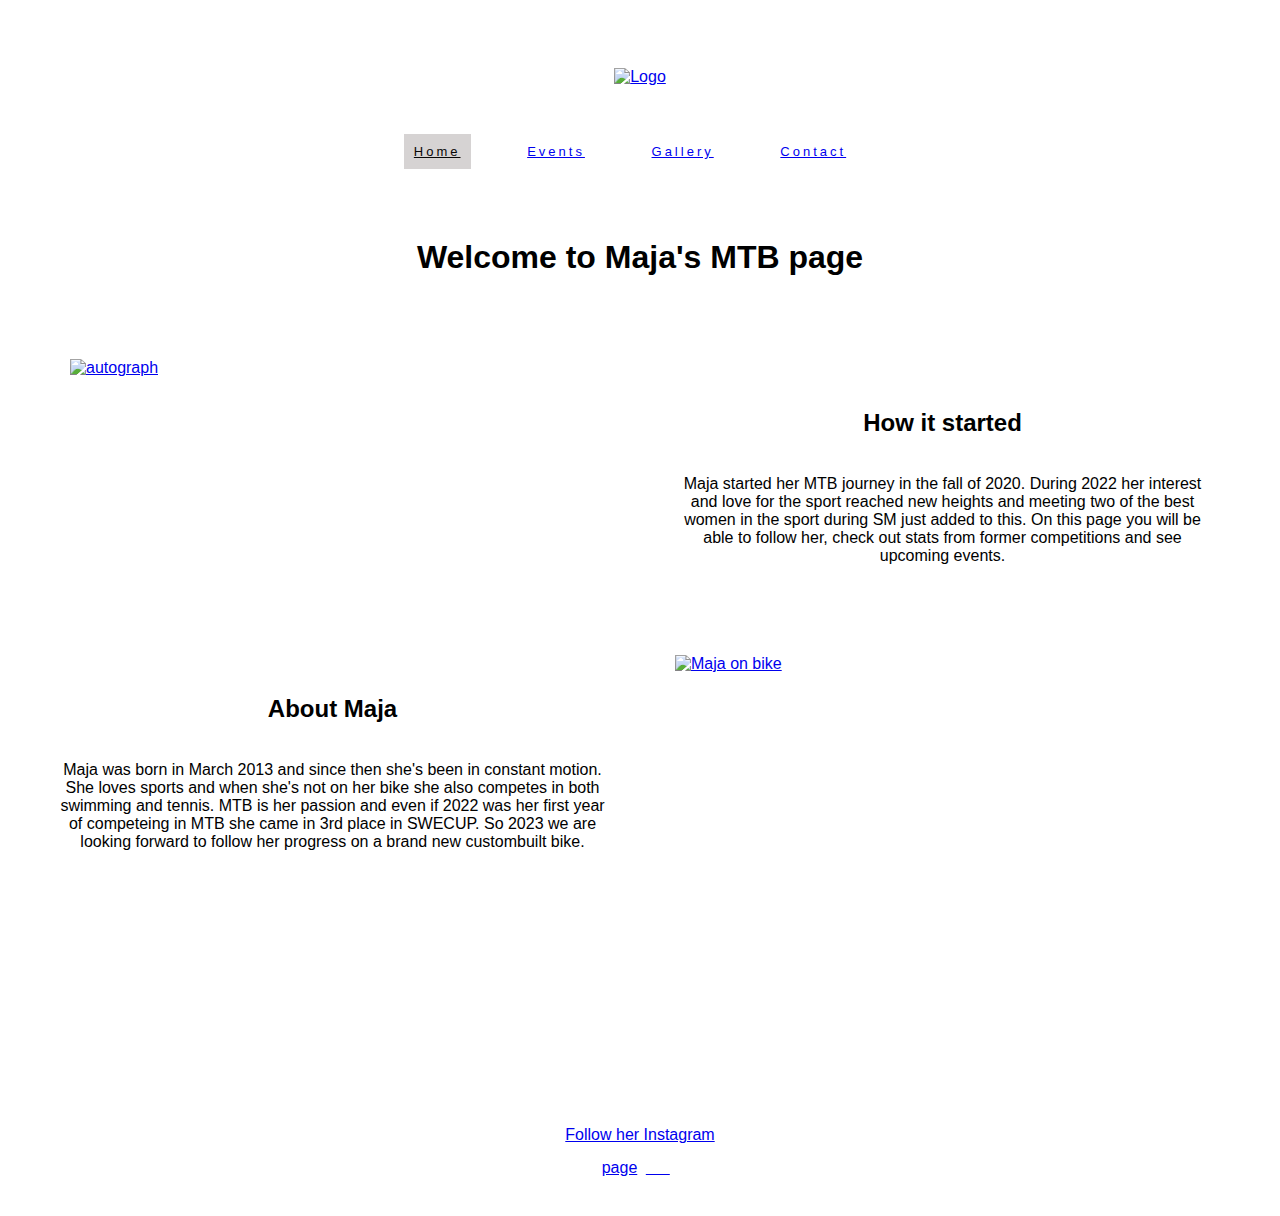
==== index.html @ f0920463 "added style to visually mark current page in the menu" ====
<!DOCTYPE html>

<html lang="en">

<head>
    <meta charset="UTF-8">
    <meta name="viewport" content="width=device-width, initial-scale=1.0">
    <meta name="description" content="MTB page for Majas followers, Stockholm, Sweden">
    <meta name="keywords" content="MTB, mountain bike, majas journey, majas MTB, stockholm, sweden">
    <meta name="viewport" content="width=device-width, initial-scale=1.0">
    <link rel="stylesheet" href="assets/css/style.css">
    <link rel="stylesheet" href="https://cdnjs.cloudflare.com/ajax/libs/font-awesome/4.7.0/css/font-awesome.min.css">
    <link rel="preconnect" href="https://fonts.googleapis.com">
    <link rel="preconnect" href="https://fonts.gstatic.com" crossorigin>
    <link href="https://fonts.googleapis.com/css2?family=Josefin+Sans:wght@300&display=swap" rel="stylesheet">
    <title>Majas MTB page</title>
</head>

<body>
    <header>
        <a href="index.html">
            <div class="imgbox">
                <img class="center-fit" alt="Logo" src="assets/images/logo-maja2.webp"></div>
        </a>
        <nav>
            <ul id="menu">
                <li>
                    <a class="current" href="index.html">Home</a>
                </li>
                <li>
                    <a href="events.html">Events</a></li>
                <li>
                    <a href="gallery.html">Gallery</a>
                </li>
                <li>
                    <a href="events.html">Contact</a></li>
            </ul>
        </nav>
    </header>
    <h1>Welcome to Maja's MTB page</h1>
    <br>

    <div class="row">
        <div class="col-6">
            <a target="_blank" href="assets/images/autograph1.webp">
                <img src="assets/images/autograph1.webp" alt="autograph" width="300" height="200">
            </a>
        </div>
        <div class="col-6">
            <div class="welcome-text">
                <h2>How it started</h2>
                <br>
                <p>Maja started her MTB journey in the fall of 2020. During 2022 her interest and love for the sport
                    reached
                    new heights and meeting two of the best women in the sport during SM just added to this. On this
                    page you will be able to follow her, check out stats from former competitions
                    and see upcoming events.</p>
            </div>
        </div>
    </div>

    <div class="col-6">
        <div class="about-text">
            <h2>About Maja</h2>
            <br>
            <p>Maja was born in March 2013 and since then she's been in constant motion. She loves sports and when she's
                not on her bike
                she also competes in both swimming and tennis. MTB is her passion and even if 2022 was her first year of
                competeing in MTB
                she came in 3rd place in SWECUP. So 2023 we are looking forward to follow her progress on a brand new
                custombuilt bike.
            </p>
        </div>
    </div>

    <div class="row">
        <div class="col-6">
            <a target="_blank" href="assets/images/about.webp">
                <img src="assets/images/about.webp" alt="Maja on bike" width="300" height="200">
            </a>
        </div>
    </div>


    <footer class="footer">
        <ul class="social-media-links">
            <li>
                <a class="media-center-fit" href="https://instagram.com" target="_blank" rel="noopener"
                    aria-label="Follow her Instagram page (opens in a new tab)">Follow her Instagram page<i
                        class="fab fa-instagram"></i></a>
            </li>
        </ul>
    </footer>

    <!-- font awesome script -->
    <script src="https://kit.fontawesome.com/c7dbda0798.js" crossorigin="anonymous"></script>

</body>

</html>
---- assets/css/style.css ----
*{
    box-sizing: border-box;
    padding: 10px;
    margin: auto;
    border: none;
  }

.col-1 {width: 8.33%;}
.col-2 {width: 16.66%;}
.col-3 {width: 25%;}
.col-4 {width: 33.33%;}
.col-5 {width: 41.66%;}
.col-6 {width: 50%;}
.col-7 {width: 58.33%;}
.col-8 {width: 66.66%;}
.col-9 {width: 75%;}
.col-10 {width: 83.33%;}
.col-11 {width: 91.66%;}
.col-12 {width: 100%;}

[class*="col-"] {
    float: left;
    padding: 15px;
    border: none;
  }

  .row::after {
    content: "";
    clear: both;
    display: table;
  }

body {
    font-family: 'Lucida Sans', 'Lucida Sans Regular', 'Lucida Grande', 'Lucida Sans Unicode', Geneva, Verdana, sans-serif;
    font-weight: 300;
    color: black;
    padding-bottom: 100px;
    padding-left: 15px;
    padding-right: 15px;
    max-width: 1600px;
}

/*headings and logo*/

h1, h2 {
    font-family: 'Lucida Sans', 'Lucida Sans Regular', 'Lucida Grande', 'Lucida Sans Unicode', Geneva, Verdana, sans-serif;
    color: #000000;
}

h1 {
    text-align: center;
    font-size: 32px;
    padding-bottom: 30px;
    padding-top: 30px;
}

.imgbox {
    display: grid;
    height: auto;
}

.center-fit {
    max-width: 50%;
    max-height: 100vh;
    margin: auto;
}

img {
    height: auto;
    width: auto;
    box-sizing: border-box;
}


/* navigation links*/


#menu {
    font-size: small;
    letter-spacing: 3px;
    text-align: center;
    padding-bottom: 30px;
    color: #000000;
}

#menu li {
    text-align: center;
    list-style-type: none;
    margin-right: 20px;
    color: black;
    display: inline;
}

#menu a:hover {
    color: #0000ff;
}

#menu li a.current{
    color: #080707;
    background-color: rgb(214, 211, 211);
 }
 
.welcome-text {
    width: 100%;
    padding: 50px 10px 20px 10px;
    text-align: center; 
}

.about-text {
    width: 100%;
    padding: 50px 10px 20px 10px;
    text-align: center; 
}


/*events*/

.event::after {
    content: "";
    clear: both;
    display: table;
}

#event {
    text-align: right;
    padding-left: 20px;
}

.event-text {
    padding: 0px 50px 50px 50px;
    font-size: 16px;
    text-align: center;
    letter-spacing: 1px;
}

table, tr, th {
    table-layout:fixed;
    text-align: center;
    width: 100%;
    border-collapse: collapse;
    border: 3px solid;
    border-style: groove;
    background-color: #f2f2f2;
    row-gap: 3px;
}

tr {
    height: 25px;
}

table > :first-child {
    font-weight: bold;
}

/*contact form*/

.container {
    position: relative;
    text-align: center;
    max-width: 500px;
    margin:auto;
}

form {
    background-color: #f2f2f2;
    margin: auto;
    text-align: center;
    width: 30%;
}

.text {
    height: fit-content;
    width: max-content;
}

.text:hover {
    color: slategrey;
}

.button {
    background-color: rgb(175, 171, 171);
    margin-left: 30px;
    width: 100px;
    text-transform: uppercase;
}

.button:hover {
    color:rgb(229, 134, 134);
    background-color: slategrey;
}

/*gallery*/

#gallery {
    clear: both;
    text-align: center;
}

div.gallery:hover {
    border: 1px solid #777;
}

div.gallery img {
    width: auto;
    height: auto;
}

* {
    box-sizing: border-box;
}

.responsive {
    float: left;
    width: 24.99999%;
    height: auto;
}
img.resize {
    max-width: 100%;
    max-height: 50%;
}

/* footer */

footer {
    height: 100px;
    width: 100%;
    position: relative;
    z-index: 10;
    margin-top: 100px;
    clear: both;
}

.footer {
    min-height: 100%;
    position: relative;
}

.social-media-links {
    text-align: center;
    display: grid;
    padding-top: 100px;
}

.social-media-links :hover {
    color: #0000ff;
}

.social-media-links i {
    color: rgb(81, 81, 233);
    font-size: 200%;
    margin: 1%;
    padding: 3%;
}

.social-media-links > li{
    display: contents;
}

.fa-instagram {
    background: none;
    color: white;
} 

.fa {
    padding: 20px;
    font-size: 20px;
    width: 30px;
    text-align: center;
    border-radius: 20%;
    text-decoration: none;
}

.media-center-fit {
    max-width: 100%;
    max-height: 100vh;
    margin: auto;
}

/*media queries*/
 
/* Default styles for all screen sizes */
* {
    box-sizing: border-box;
    padding: 10px;
    margin: auto;
    border: none;
  }
    
 /* Styles for screens with a maximum width of 1200px */
  @media only screen and (max-width: 1200px) {
    /* For mobile phones: */
    [class*="col-"] {
      width: 100%;
    }
  }
  
  /* Styles for screens with a maximum width of 768px */
  @media only screen and (max-width: 768px) {
    /* For tablets: */
    h1 {
      font-size: 28px;
    }

  }
  
  /* Styles for screens with a maximum width of 480px */
  @media only screen and (max-width: 480px) {
    /* For small screens: */
    h1 {
      font-size: 18px;
    }

  }
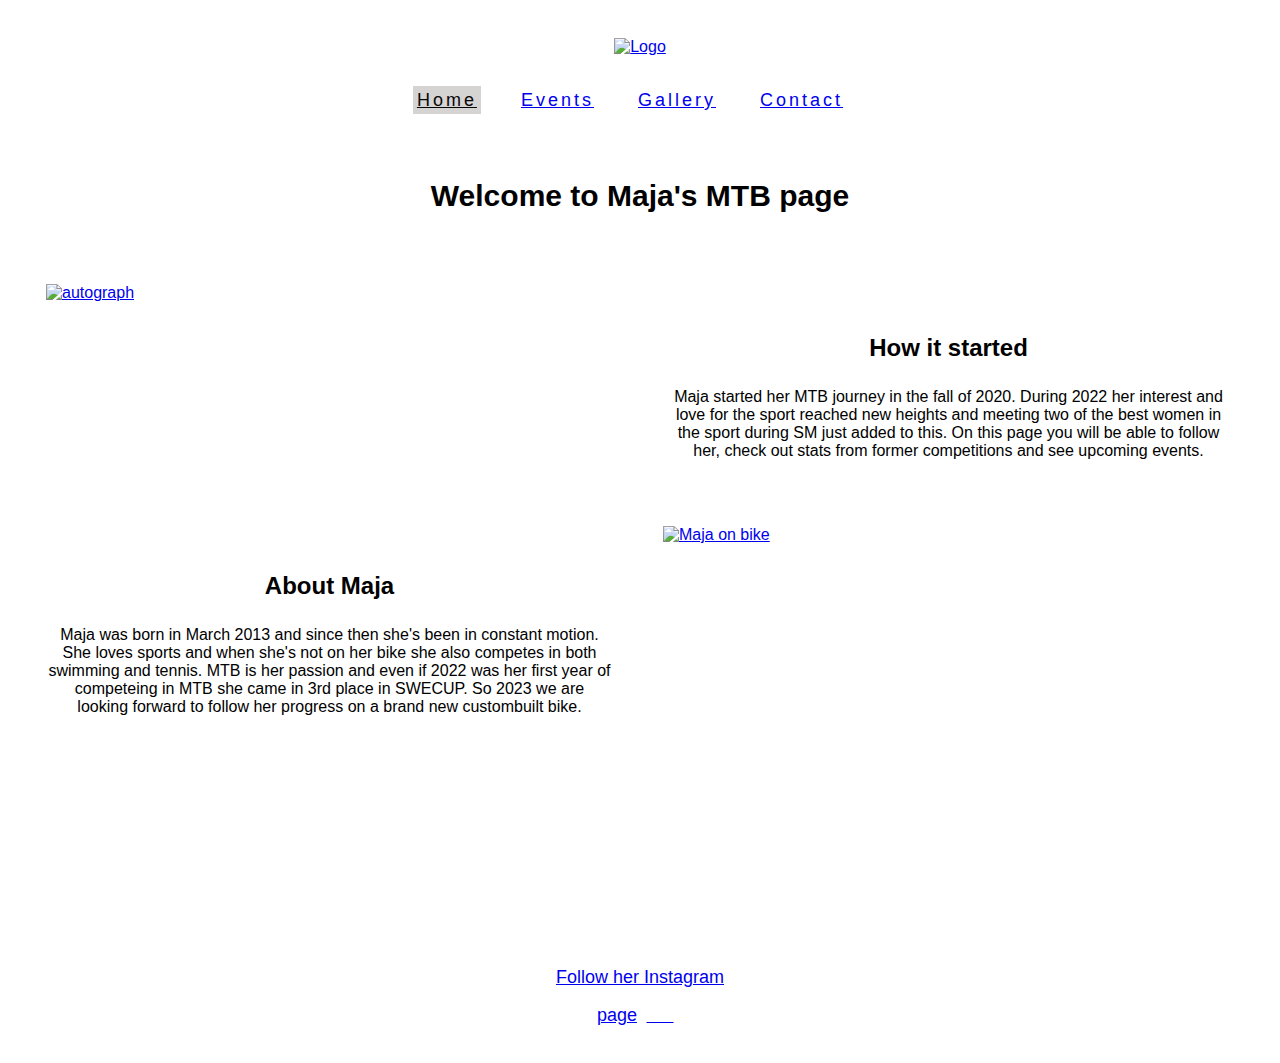
==== commit bbfc9478: "added theme color meta tag to all pages for branding" ====
--- a/index.html
+++ b/index.html
@@ -8,6 +8,7 @@
     <meta name="description" content="MTB page for Majas followers, Stockholm, Sweden">
     <meta name="keywords" content="MTB, mountain bike, majas journey, majas MTB, stockholm, sweden">
     <meta name="viewport" content="width=device-width, initial-scale=1.0">
+    <meta name="theme-color" content="#ff0000">
     <link rel="stylesheet" href="assets/css/style.css">
     <link rel="stylesheet" href="https://cdnjs.cloudflare.com/ajax/libs/font-awesome/4.7.0/css/font-awesome.min.css">
     <link rel="preconnect" href="https://fonts.googleapis.com">
@@ -15,6 +16,8 @@
     <link href="https://fonts.googleapis.com/css2?family=Josefin+Sans:wght@300&display=swap" rel="stylesheet">
     <title>Majas MTB page</title>
 </head>
+
+<!--menu and logo on the top of the page --> 
 
 <body>
     <header>
@@ -37,7 +40,10 @@
             </ul>
         </nav>
     </header>
-    <h1>Welcome to Maja's MTB page</h1>
+
+   <!--headline section for welcome text and photo --> 
+    
+   <h1>Welcome to Maja's MTB page</h1>
     <br>
 
     <div class="row">
@@ -59,6 +65,9 @@
         </div>
     </div>
 
+    
+   <!-- section for about text and photo --> 
+    
     <div class="col-6">
         <div class="about-text">
             <h2>About Maja</h2>
@@ -81,6 +90,7 @@
         </div>
     </div>
 
+    <!--footer with social media link to instgram --> 
 
     <footer class="footer">
         <ul class="social-media-links">
--- a/assets/css/style.css
+++ b/assets/css/style.css
@@ -49,7 +49,7 @@
 
 h1 {
     text-align: center;
-    font-size: 32px;
+    font-size: 30px;
     padding-bottom: 30px;
     padding-top: 30px;
 }
@@ -76,7 +76,7 @@
 
 
 #menu {
-    font-size: small;
+    font-size: 18px;
     letter-spacing: 3px;
     text-align: center;
     padding-bottom: 30px;
@@ -165,12 +165,12 @@
     background-color: #f2f2f2;
     margin: auto;
     text-align: center;
-    width: 30%;
+    width: 50%;
 }
 
 .text {
     height: fit-content;
-    width: max-content;
+    width: 300px;
 }
 
 .text:hover {
@@ -239,10 +239,11 @@
     text-align: center;
     display: grid;
     padding-top: 100px;
+    font-size: 18px;
 }
 
 .social-media-links :hover {
-    color: #0000ff;
+    color: #000006;
 }
 
 .social-media-links i {
@@ -281,7 +282,7 @@
 /* Default styles for all screen sizes */
 * {
     box-sizing: border-box;
-    padding: 10px;
+    padding: 4px;
     margin: auto;
     border: none;
   }
@@ -289,16 +290,99 @@
  /* Styles for screens with a maximum width of 1200px */
   @media only screen and (max-width: 1200px) {
     /* For mobile phones: */
+    
     [class*="col-"] {
       width: 100%;
     }
+
+    footer {
+        margin-top: 50px;
+    }
+
+    .event-text {
+        padding: 0px;
+    }
+  }
+  
+  /* Styles for screens with a maximum width of 992px */
+  @media only screen and (max-width: 992px) {
+    /* For tablets: */
+   
+    [class*="col-"] {
+        width: 100%;
+        text-align: center;
+      }
+     
+      .col-3 {
+        width: 50%;
+      }  
+  
+    h1 {
+      font-size: 28px;
+    }
+
+    #menu {
+        font-size: 18px;
+    }
+
+    .event-text, .about-text, .welcome-text {
+        font-size: 20px;
+    }
+    
+    .social-media-links {
+        padding-top: 30px;
+        font-size: 18px;
+    }
+
+    table, th, tr {
+        font-size: 18px;
+    } 
+
+    form {
+        width: 100%;
+    }
+
+    form .text {
+        width: 50%;
+    }
+
+    .footer {
+        margin-top: 20px;
+    }
+
   }
   
   /* Styles for screens with a maximum width of 768px */
   @media only screen and (max-width: 768px) {
     /* For tablets: */
+   
     h1 {
       font-size: 28px;
+    }
+
+    #menu {
+        font-size: 20px;
+    }
+
+    .event-text, .about-text, .welcome-text {
+        font-size: 18px;
+    }
+    
+    .social-media-links {
+        padding-top: 30px;
+        font-size: 20px;
+    }
+
+    form {
+        width: 100%;
+    }
+
+    form .text {
+        width: 50%;
+    }
+
+    .footer {
+        margin-top: 20px;
     }
 
   }
@@ -308,9 +392,91 @@
     /* For small screens: */
     h1 {
       font-size: 18px;
-    }
-
-  }
-
-  
-
+      padding-top: 0px;
+      padding-bottom: 0px;
+    }
+
+    h2 {
+       font-size: 16px;
+       padding: 0;  
+    }
+
+    form {
+        width: 100%;
+    }
+
+    img {
+        width: 100%;
+    }
+
+    #menu {
+        line-height: 26px;
+        font-size: 13px;
+    }
+
+    .social-media-links {
+        padding-top: 0px;
+        font-size: 14px;
+    }
+
+    .event-text, .about-text, .welcome-text {
+        padding: 0;
+        font-size: 14px;
+    }
+
+    table, th, tr {
+        font-size: 14px;
+    }
+
+    .footer {
+        margin-top: 50px;
+    }
+
+  }
+
+  /* Styles for screens with a maximum width of 480px */
+  @media only screen and (max-width: 320px) {
+    /* For x-small screens: */
+    h1 {
+      font-size: 18px;
+      padding-top: 0px;
+      padding-bottom: 0px;
+    }
+
+    h2 {
+       font-size: 16px;
+       padding: 0;  
+    }
+
+    form {
+        width: 100%;
+    }
+
+    img {
+        width: 100%;
+    }
+
+    #menu {
+        line-height: 26px;
+        font-size: 12px;
+    }
+
+    .social-media-links {
+        padding-top: 0px;
+        font-size: 12px;
+    }
+
+    .event-text, .about-text, .welcome-text {
+        padding: 0;
+        font-size: 14px;
+    }
+
+    table, th, tr {
+        font-size: 14px;
+    }
+
+    .footer {
+        margin-top: 30px;
+    }
+
+   }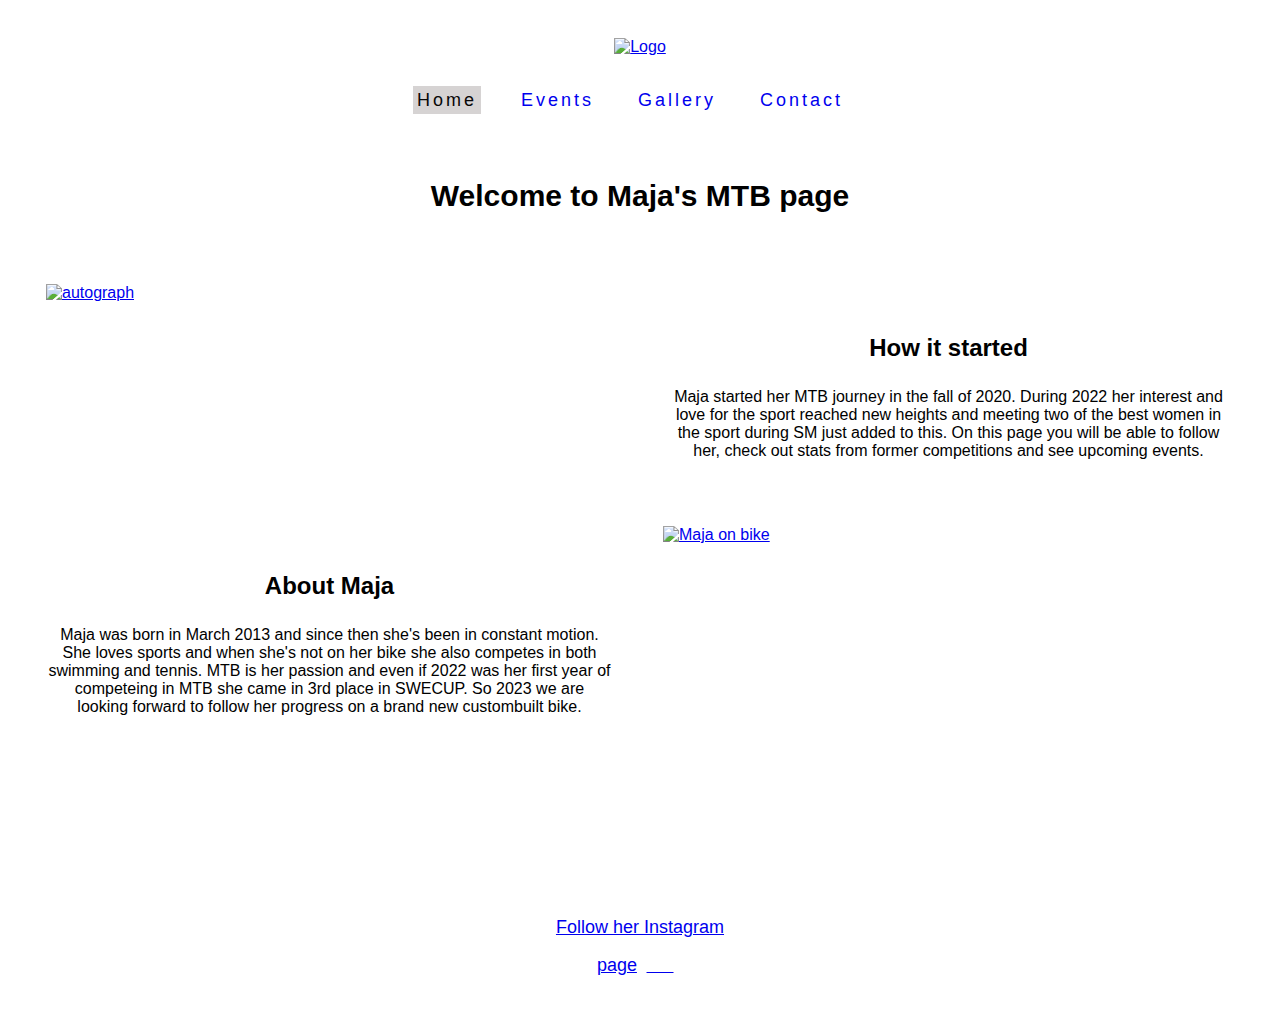
==== commit 09f1fd46: "updated readme file and navigation to contact item in the menu" ====
--- a/index.html
+++ b/index.html
@@ -27,18 +27,18 @@
         </a>
         <nav>
             <ul id="menu">
-                <li>
-                    <a class="current" href="index.html">Home</a>
-                </li>
-                <li>
-                    <a href="events.html">Events</a></li>
-                <li>
-                    <a href="gallery.html">Gallery</a>
-                </li>
-                <li>
-                    <a href="events.html">Contact</a></li>
+              <li>
+                <a class="current" style="text-decoration: none;">Home</a>
+              </li>
+              <li>
+                <a href="events.html" style="text-decoration: none;">Events</a></li>
+              <li>
+                <a href="gallery.html" href="gallery.html" style="text-decoration: none;">Gallery</a>
+              </li>
+              <li>
+                <a href="events.html#form" style="text-decoration: none;">Contact</a></li>
             </ul>
-        </nav>
+          </nav>
     </header>
 
    <!--headline section for welcome text and photo --> 
--- a/assets/css/style.css
+++ b/assets/css/style.css
@@ -34,7 +34,7 @@
     font-family: 'Lucida Sans', 'Lucida Sans Regular', 'Lucida Grande', 'Lucida Sans Unicode', Geneva, Verdana, sans-serif;
     font-weight: 300;
     color: black;
-    padding-bottom: 100px;
+    padding-bottom: 50px;
     padding-left: 15px;
     padding-right: 15px;
     max-width: 1600px;
@@ -74,7 +74,6 @@
 
 /* navigation links*/
 
-
 #menu {
     font-size: 18px;
     letter-spacing: 3px;
@@ -92,7 +91,7 @@
 }
 
 #menu a:hover {
-    color: #0000ff;
+    color: #f34313;
 }
 
 #menu li a.current{
@@ -238,7 +237,7 @@
 .social-media-links {
     text-align: center;
     display: grid;
-    padding-top: 100px;
+    padding-top: 50px;
     font-size: 18px;
 }
 
